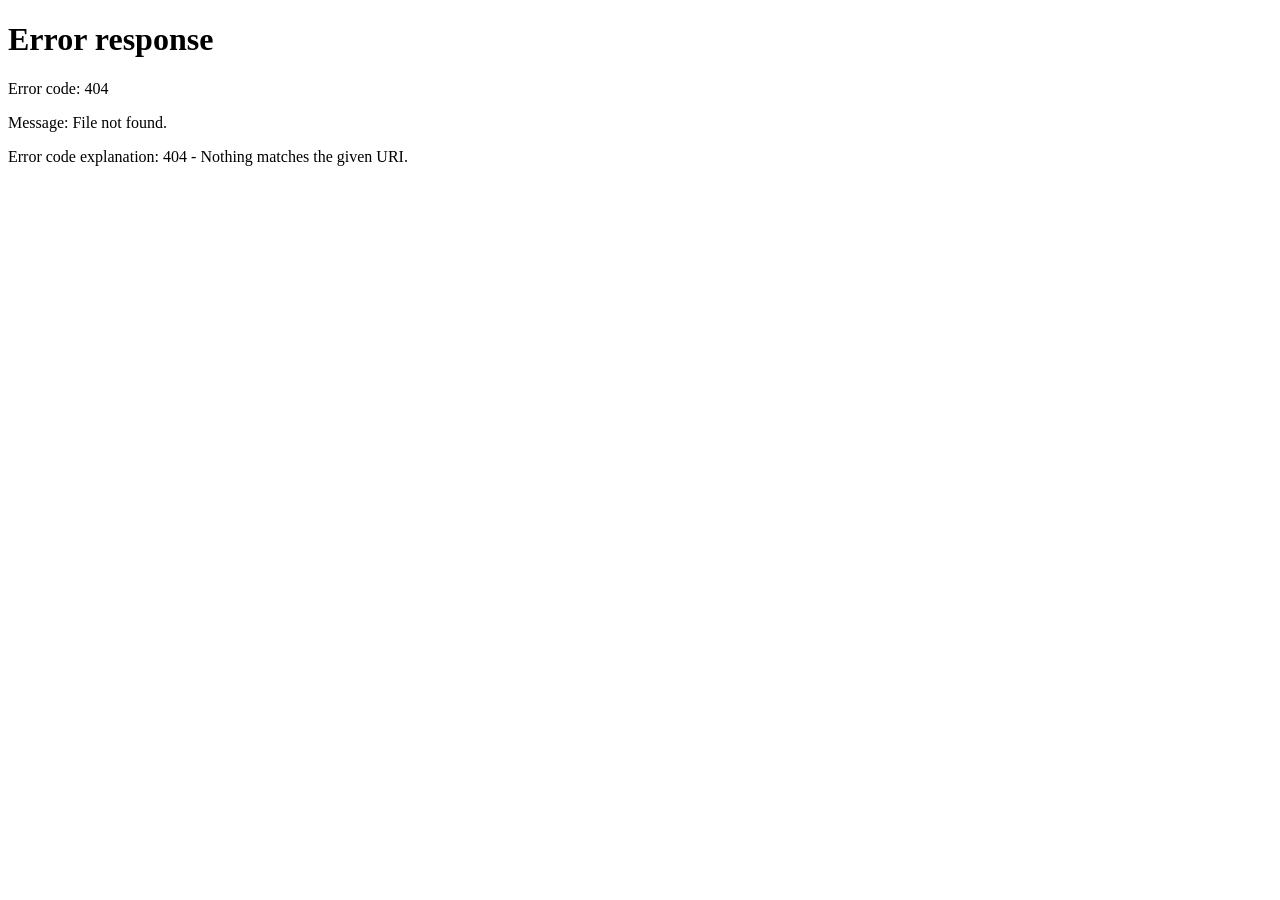
==== frontend/public/disasters.html @ ce61392a "feat: Add comprehensive AFAD Disaster Management System Implemented a professional, full-stack disas" ====
<!DOCTYPE html>
<html lang="tr">
<head>
    <meta charset="UTF-8">
    <meta name="viewport" content="width=device-width, initial-scale=1.0">
    <title>Afetler - AFAD Yönetim Sistemi</title>
    <link rel="stylesheet" href="../src/assets/css/styles.css">
</head>
<body>
    <header class="header">
        <div class="header-content">
            <div class="logo">
                <span>🚨</span>
                <span>AFAD Yönetim Sistemi</span>
            </div>
            <nav class="nav">
                <a href="/index.html">Dashboard</a>
                <a href="/disasters.html">Afetler</a>
                <a href="/victims.html">Afetzedeler</a>
                <a href="/inventory.html">Envanter</a>
            </nav>
            <div class="user-menu">
                <span class="user-name" id="userName">Kullanıcı</span>
                <button class="btn-logout" onclick="logout()">Çıkış</button>
            </div>
        </div>
    </header>

    <div class="container">
        <div class="card-header" style="display: flex; justify-content: space-between; align-items: center;">
            <h1>🌋 Afet Yönetimi</h1>
            <button class="btn btn-primary" onclick="openModal('newDisasterModal')">
                + Yeni Afet Kaydı
            </button>
        </div>

        <!-- Filtreler -->
        <div class="card">
            <div class="grid grid-2">
                <div class="form-group">
                    <label class="form-label">Durum</label>
                    <select class="form-control" id="filterStatus" onchange="loadDisasters()">
                        <option value="">Tümü</option>
                        <option value="active">Aktif</option>
                        <option value="monitoring">İzleniyor</option>
                        <option value="resolved">Çözüldü</option>
                    </select>
                </div>
                <div class="form-group">
                    <label class="form-label">Tür</label>
                    <select class="form-control" id="filterType" onchange="loadDisasters()">
                        <option value="">Tümü</option>
                        <option value="earthquake">Deprem</option>
                        <option value="flood">Sel</option>
                        <option value="fire">Yangın</option>
                        <option value="landslide">Heyelan</option>
                    </select>
                </div>
            </div>
        </div>

        <!-- Afet Listesi -->
        <div class="card">
            <div class="table-container">
                <table>
                    <thead>
                        <tr>
                            <th>Başlık</th>
                            <th>Tür</th>
                            <th>Şiddet</th>
                            <th>Konum</th>
                            <th>Etkilenen</th>
                            <th>Tarih</th>
                            <th>Durum</th>
                            <th>İşlemler</th>
                        </tr>
                    </thead>
                    <tbody id="disastersTable">
                        <tr>
                            <td colspan="8" class="text-center">Yükleniyor...</td>
                        </tr>
                    </tbody>
                </table>
            </div>
        </div>
    </div>

    <!-- Yeni Afet Modal -->
    <div id="newDisasterModal" class="modal">
        <div class="modal-content">
            <div class="modal-header">
                <h2>Yeni Afet Kaydı</h2>
                <span class="modal-close" onclick="closeModal('newDisasterModal')">&times;</span>
            </div>

            <form id="newDisasterForm">
                <div class="form-group">
                    <label class="form-label">Başlık *</label>
                    <input type="text" name="title" class="form-control" required>
                </div>

                <div class="grid grid-2">
                    <div class="form-group">
                        <label class="form-label">Afet Türü *</label>
                        <select name="disaster_type" class="form-control" required>
                            <option value="earthquake">Deprem</option>
                            <option value="flood">Sel</option>
                            <option value="fire">Yangın</option>
                            <option value="landslide">Heyelan</option>
                            <option value="avalanche">Çığ</option>
                            <option value="storm">Fırtına</option>
                        </select>
                    </div>

                    <div class="form-group">
                        <label class="form-label">Şiddet *</label>
                        <select name="severity" class="form-control" required>
                            <option value="low">Düşük</option>
                            <option value="medium">Orta</option>
                            <option value="high">Yüksek</option>
                            <option value="critical">Kritik</option>
                        </select>
                    </div>
                </div>

                <div class="grid grid-2">
                    <div class="form-group">
                        <label class="form-label">İl *</label>
                        <input type="text" name="city" class="form-control" required>
                    </div>

                    <div class="form-group">
                        <label class="form-label">İlçe</label>
                        <input type="text" name="district" class="form-control">
                    </div>
                </div>

                <div class="form-group">
                    <label class="form-label">Konum Adı *</label>
                    <input type="text" name="location_name" class="form-control" required>
                </div>

                <div class="grid grid-2">
                    <div class="form-group">
                        <label class="form-label">Enlem</label>
                        <input type="number" step="any" name="latitude" class="form-control">
                    </div>

                    <div class="form-group">
                        <label class="form-label">Boylam</label>
                        <input type="number" step="any" name="longitude" class="form-control">
                    </div>
                </div>

                <div class="form-group">
                    <label class="form-label">Tahmini Etkilenen Kişi Sayısı</label>
                    <input type="number" name="estimated_affected_people" class="form-control" value="0">
                </div>

                <div class="form-group">
                    <label class="form-label">Olay Tarihi *</label>
                    <input type="datetime-local" name="occurred_at" class="form-control" required>
                </div>

                <div class="form-group">
                    <label class="form-label">Açıklama</label>
                    <textarea name="description" class="form-control" rows="3"></textarea>
                </div>

                <button type="submit" class="btn btn-primary">Kaydet</button>
            </form>
        </div>
    </div>

    <script src="../src/services/api.js"></script>
    <script src="../src/assets/js/utils.js"></script>
    <script>
        checkAuth();

        const user = getUser();
        if (user) {
            document.getElementById('userName').textContent = user.full_name;
        }

        // Afetleri yükle
        async function loadDisasters() {
            try {
                const filters = {
                    status: document.getElementById('filterStatus').value,
                    disaster_type: document.getElementById('filterType').value,
                };

                const disasters = await api.getDisasters(filters);
                const tbody = document.getElementById('disastersTable');

                if (disasters.length === 0) {
                    tbody.innerHTML = '<tr><td colspan="8" class="text-center">Kayıt bulunamadı</td></tr>';
                } else {
                    tbody.innerHTML = disasters.map(d => `
                        <tr>
                            <td>${d.title}</td>
                            <td>${getDisasterTypeLabel(d.disaster_type)}</td>
                            <td><span class="badge ${getBadgeClass('severity', d.severity)}">${getSeverityLabel(d.severity)}</span></td>
                            <td>${d.city}, ${d.location_name}</td>
                            <td>${formatNumber(d.estimated_affected_people)}</td>
                            <td>${formatShortDate(d.occurred_at)}</td>
                            <td><span class="badge ${getBadgeClass('status', d.status)}">${getStatusLabel(d.status)}</span></td>
                            <td>
                                <button class="btn btn-sm btn-secondary" onclick="viewDisaster(${d.id})">Detay</button>
                            </td>
                        </tr>
                    `).join('');
                }
            } catch (error) {
                console.error('Afetler yüklenemedi:', error);
                showNotification('Afetler yüklenemedi', 'error');
            }
        }

        // Yeni afet formu
        document.getElementById('newDisasterForm').addEventListener('submit', async (e) => {
            e.preventDefault();

            const formData = new FormData(e.target);
            const data = Object.fromEntries(formData.entries());

            // Sayısal değerleri dönüştür
            if (data.latitude) data.latitude = parseFloat(data.latitude);
            if (data.longitude) data.longitude = parseFloat(data.longitude);
            data.estimated_affected_people = parseInt(data.estimated_affected_people) || 0;

            try {
                await api.createDisaster(data);
                showNotification('Afet kaydı oluşturuldu', 'success');
                closeModal('newDisasterModal');
                e.target.reset();
                loadDisasters();
            } catch (error) {
                showNotification(error.message, 'error');
            }
        });

        function viewDisaster(id) {
            // TODO: Detay sayfasına yönlendir veya modal aç
            showNotification('Detay sayfası yakında eklenecek', 'info');
        }

        // Sayfa yüklendiğinde
        loadDisasters();
    </script>
</body>
</html>
---- frontend/src/assets/css/styles.css ----
/* AFAD Yönetim Sistemi - Ana Stil Dosyası */

:root {
    --primary-color: #e74c3c;
    --secondary-color: #3498db;
    --success-color: #27ae60;
    --warning-color: #f39c12;
    --danger-color: #c0392b;
    --dark-color: #2c3e50;
    --light-color: #ecf0f1;
    --gray-color: #95a5a6;
    --white: #ffffff;
    --shadow: 0 2px 10px rgba(0, 0, 0, 0.1);
    --border-radius: 8px;
}

* {
    margin: 0;
    padding: 0;
    box-sizing: border-box;
}

body {
    font-family: 'Segoe UI', Tahoma, Geneva, Verdana, sans-serif;
    line-height: 1.6;
    color: var(--dark-color);
    background-color: #f5f6fa;
}

/* Header ve Navigasyon */
.header {
    background: linear-gradient(135deg, var(--primary-color), #c0392b);
    color: var(--white);
    padding: 1rem 0;
    box-shadow: var(--shadow);
    position: sticky;
    top: 0;
    z-index: 1000;
}

.header-content {
    max-width: 1400px;
    margin: 0 auto;
    padding: 0 2rem;
    display: flex;
    justify-content: space-between;
    align-items: center;
}

.logo {
    font-size: 1.5rem;
    font-weight: bold;
    display: flex;
    align-items: center;
    gap: 0.5rem;
}

.nav {
    display: flex;
    gap: 2rem;
    align-items: center;
}

.nav a {
    color: var(--white);
    text-decoration: none;
    transition: opacity 0.3s;
    font-weight: 500;
}

.nav a:hover {
    opacity: 0.8;
}

.user-menu {
    display: flex;
    align-items: center;
    gap: 1rem;
}

.user-name {
    font-weight: 600;
}

.btn-logout {
    padding: 0.5rem 1rem;
    background: rgba(255, 255, 255, 0.2);
    border: 1px solid var(--white);
    border-radius: var(--border-radius);
    color: var(--white);
    cursor: pointer;
    transition: all 0.3s;
}

.btn-logout:hover {
    background: rgba(255, 255, 255, 0.3);
}

/* Container */
.container {
    max-width: 1400px;
    margin: 2rem auto;
    padding: 0 2rem;
}

/* Cards */
.card {
    background: var(--white);
    border-radius: var(--border-radius);
    box-shadow: var(--shadow);
    padding: 1.5rem;
    margin-bottom: 1.5rem;
}

.card-header {
    font-size: 1.25rem;
    font-weight: 600;
    margin-bottom: 1rem;
    padding-bottom: 0.5rem;
    border-bottom: 2px solid var(--light-color);
}

/* Dashboard Stats */
.stats-grid {
    display: grid;
    grid-template-columns: repeat(auto-fit, minmax(250px, 1fr));
    gap: 1.5rem;
    margin-bottom: 2rem;
}

.stat-card {
    background: var(--white);
    border-radius: var(--border-radius);
    box-shadow: var(--shadow);
    padding: 1.5rem;
    display: flex;
    align-items: center;
    gap: 1rem;
    transition: transform 0.3s;
}

.stat-card:hover {
    transform: translateY(-5px);
}

.stat-icon {
    font-size: 2.5rem;
    width: 60px;
    height: 60px;
    display: flex;
    align-items: center;
    justify-content: center;
    border-radius: 50%;
}

.stat-icon.danger {
    background: rgba(231, 76, 60, 0.1);
    color: var(--danger-color);
}

.stat-icon.warning {
    background: rgba(243, 156, 18, 0.1);
    color: var(--warning-color);
}

.stat-icon.success {
    background: rgba(39, 174, 96, 0.1);
    color: var(--success-color);
}

.stat-icon.info {
    background: rgba(52, 152, 219, 0.1);
    color: var(--secondary-color);
}

.stat-content h3 {
    font-size: 2rem;
    font-weight: bold;
    color: var(--dark-color);
}

.stat-content p {
    color: var(--gray-color);
    font-size: 0.9rem;
}

/* Tablo */
.table-container {
    overflow-x: auto;
}

table {
    width: 100%;
    border-collapse: collapse;
}

thead {
    background: var(--light-color);
}

th, td {
    padding: 1rem;
    text-align: left;
    border-bottom: 1px solid var(--light-color);
}

th {
    font-weight: 600;
    color: var(--dark-color);
}

tr:hover {
    background: rgba(52, 152, 219, 0.05);
}

/* Badge */
.badge {
    display: inline-block;
    padding: 0.25rem 0.75rem;
    border-radius: 20px;
    font-size: 0.85rem;
    font-weight: 600;
}

.badge-danger {
    background: rgba(231, 76, 60, 0.1);
    color: var(--danger-color);
}

.badge-warning {
    background: rgba(243, 156, 18, 0.1);
    color: var(--warning-color);
}

.badge-success {
    background: rgba(39, 174, 96, 0.1);
    color: var(--success-color);
}

.badge-info {
    background: rgba(52, 152, 219, 0.1);
    color: var(--secondary-color);
}

/* Buttons */
.btn {
    padding: 0.75rem 1.5rem;
    border: none;
    border-radius: var(--border-radius);
    cursor: pointer;
    font-size: 1rem;
    font-weight: 500;
    transition: all 0.3s;
    display: inline-block;
    text-decoration: none;
}

.btn-primary {
    background: var(--primary-color);
    color: var(--white);
}

.btn-primary:hover {
    background: #c0392b;
}

.btn-secondary {
    background: var(--secondary-color);
    color: var(--white);
}

.btn-secondary:hover {
    background: #2980b9;
}

.btn-success {
    background: var(--success-color);
    color: var(--white);
}

.btn-success:hover {
    background: #229954;
}

.btn-sm {
    padding: 0.5rem 1rem;
    font-size: 0.875rem;
}

/* Forms */
.form-group {
    margin-bottom: 1.5rem;
}

.form-label {
    display: block;
    margin-bottom: 0.5rem;
    font-weight: 500;
    color: var(--dark-color);
}

.form-control {
    width: 100%;
    padding: 0.75rem;
    border: 1px solid #ddd;
    border-radius: var(--border-radius);
    font-size: 1rem;
    transition: border-color 0.3s;
}

.form-control:focus {
    outline: none;
    border-color: var(--secondary-color);
}

select.form-control {
    cursor: pointer;
}

/* Grid Layout */
.grid {
    display: grid;
    gap: 1.5rem;
}

.grid-2 {
    grid-template-columns: repeat(auto-fit, minmax(300px, 1fr));
}

/* Map */
#map {
    height: 500px;
    border-radius: var(--border-radius);
    box-shadow: var(--shadow);
}

/* Loading */
.loading {
    text-align: center;
    padding: 2rem;
    color: var(--gray-color);
}

.spinner {
    border: 3px solid var(--light-color);
    border-top: 3px solid var(--primary-color);
    border-radius: 50%;
    width: 40px;
    height: 40px;
    animation: spin 1s linear infinite;
    margin: 0 auto;
}

@keyframes spin {
    0% {
        transform: rotate(0deg);
    }
    100% {
        transform: rotate(360deg);
    }
}

/* Modal */
.modal {
    display: none;
    position: fixed;
    z-index: 2000;
    left: 0;
    top: 0;
    width: 100%;
    height: 100%;
    background: rgba(0, 0, 0, 0.5);
}

.modal.active {
    display: flex;
    align-items: center;
    justify-content: center;
}

.modal-content {
    background: var(--white);
    padding: 2rem;
    border-radius: var(--border-radius);
    max-width: 600px;
    width: 90%;
    max-height: 90vh;
    overflow-y: auto;
}

.modal-header {
    display: flex;
    justify-content: space-between;
    align-items: center;
    margin-bottom: 1.5rem;
}

.modal-close {
    font-size: 1.5rem;
    cursor: pointer;
    color: var(--gray-color);
}

/* Login Page */
.login-container {
    min-height: 100vh;
    display: flex;
    align-items: center;
    justify-content: center;
    background: linear-gradient(135deg, var(--primary-color), var(--secondary-color));
}

.login-card {
    background: var(--white);
    padding: 3rem;
    border-radius: var(--border-radius);
    box-shadow: 0 10px 40px rgba(0, 0, 0, 0.2);
    max-width: 400px;
    width: 90%;
}

.login-logo {
    text-align: center;
    font-size: 2rem;
    font-weight: bold;
    color: var(--primary-color);
    margin-bottom: 2rem;
}

/* Responsive */
@media (max-width: 768px) {
    .header-content {
        flex-direction: column;
        gap: 1rem;
    }

    .nav {
        flex-direction: column;
        gap: 0.5rem;
    }

    .stats-grid {
        grid-template-columns: 1fr;
    }

    table {
        font-size: 0.875rem;
    }

    th, td {
        padding: 0.5rem;
    }
}

/* Utility Classes */
.text-center {
    text-align: center;
}

.text-right {
    text-align: right;
}

.mb-1 {
    margin-bottom: 0.5rem;
}

.mb-2 {
    margin-bottom: 1rem;
}

.mb-3 {
    margin-bottom: 1.5rem;
}

.mt-2 {
    margin-top: 1rem;
}

.hidden {
    display: none;
}
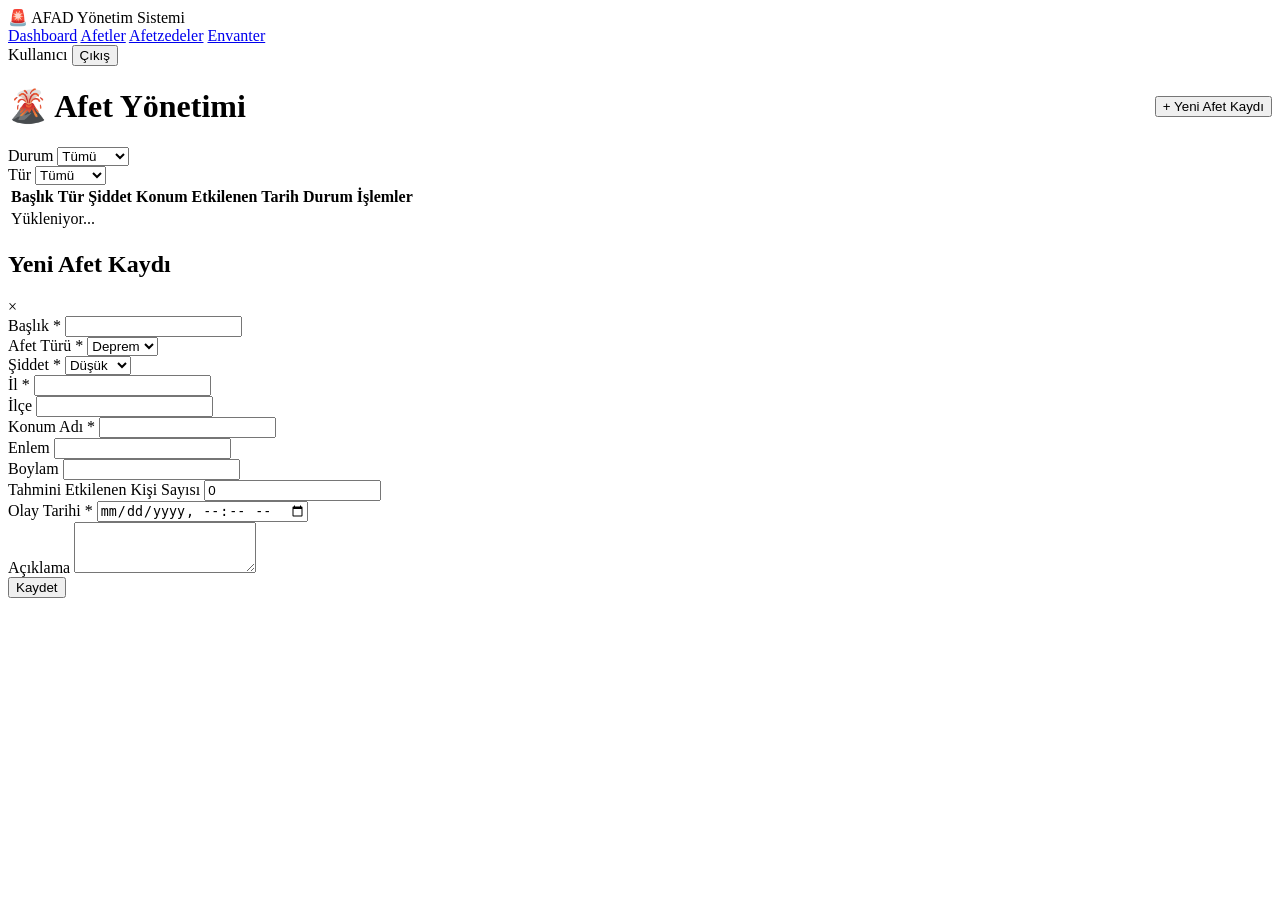
==== commit 61c1ce1d: "fix: Update file paths in HTML files to match actual directory structure" ====
--- a/frontend/public/disasters.html
+++ b/frontend/public/disasters.html
@@ -4,7 +4,7 @@
     <meta charset="UTF-8">
     <meta name="viewport" content="width=device-width, initial-scale=1.0">
     <title>Afetler - AFAD Yönetim Sistemi</title>
-    <link rel="stylesheet" href="../src/assets/css/styles.css">
+    <link rel="stylesheet" href="../assets/css/styles.css">
 </head>
 <body>
     <header class="header">
@@ -172,8 +172,8 @@
         </div>
     </div>
 
-    <script src="../src/services/api.js"></script>
-    <script src="../src/assets/js/utils.js"></script>
+    <script src="../services/api.js"></script>
+    <script src="../assets/js/utils.js"></script>
     <script>
         checkAuth();
 
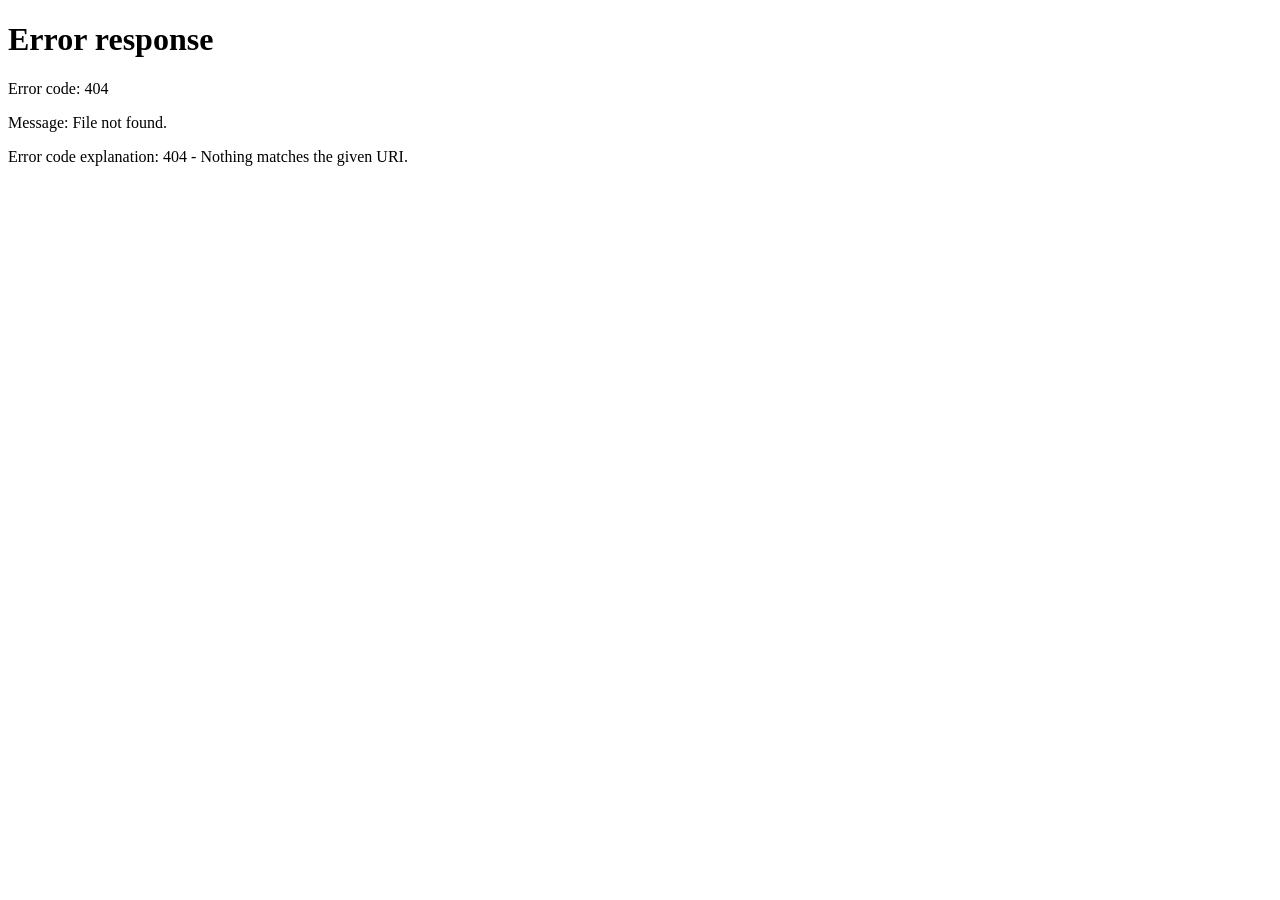
==== commit 6bc2a6d2: "fix: Correct file paths to use src directory" ====
--- a/frontend/public/disasters.html
+++ b/frontend/public/disasters.html
@@ -4,7 +4,7 @@
     <meta charset="UTF-8">
     <meta name="viewport" content="width=device-width, initial-scale=1.0">
     <title>Afetler - AFAD Yönetim Sistemi</title>
-    <link rel="stylesheet" href="../assets/css/styles.css">
+    <link rel="stylesheet" href="../src/assets/css/styles.css">
 </head>
 <body>
     <header class="header">
@@ -172,8 +172,8 @@
         </div>
     </div>
 
-    <script src="../services/api.js"></script>
-    <script src="../assets/js/utils.js"></script>
+    <script src="../src/services/api.js"></script>
+    <script src="../src/assets/js/utils.js"></script>
     <script>
         checkAuth();
 
--- a/frontend/src/assets/css/styles.css
+++ b/frontend/src/assets/css/styles.css
@@ -0,0 +1,482 @@
+/* AFAD Yönetim Sistemi - Ana Stil Dosyası */
+
+:root {
+    --primary-color: #e74c3c;
+    --secondary-color: #3498db;
+    --success-color: #27ae60;
+    --warning-color: #f39c12;
+    --danger-color: #c0392b;
+    --dark-color: #2c3e50;
+    --light-color: #ecf0f1;
+    --gray-color: #95a5a6;
+    --white: #ffffff;
+    --shadow: 0 2px 10px rgba(0, 0, 0, 0.1);
+    --border-radius: 8px;
+}
+
+* {
+    margin: 0;
+    padding: 0;
+    box-sizing: border-box;
+}
+
+body {
+    font-family: 'Segoe UI', Tahoma, Geneva, Verdana, sans-serif;
+    line-height: 1.6;
+    color: var(--dark-color);
+    background-color: #f5f6fa;
+}
+
+/* Header ve Navigasyon */
+.header {
+    background: linear-gradient(135deg, var(--primary-color), #c0392b);
+    color: var(--white);
+    padding: 1rem 0;
+    box-shadow: var(--shadow);
+    position: sticky;
+    top: 0;
+    z-index: 1000;
+}
+
+.header-content {
+    max-width: 1400px;
+    margin: 0 auto;
+    padding: 0 2rem;
+    display: flex;
+    justify-content: space-between;
+    align-items: center;
+}
+
+.logo {
+    font-size: 1.5rem;
+    font-weight: bold;
+    display: flex;
+    align-items: center;
+    gap: 0.5rem;
+}
+
+.nav {
+    display: flex;
+    gap: 2rem;
+    align-items: center;
+}
+
+.nav a {
+    color: var(--white);
+    text-decoration: none;
+    transition: opacity 0.3s;
+    font-weight: 500;
+}
+
+.nav a:hover {
+    opacity: 0.8;
+}
+
+.user-menu {
+    display: flex;
+    align-items: center;
+    gap: 1rem;
+}
+
+.user-name {
+    font-weight: 600;
+}
+
+.btn-logout {
+    padding: 0.5rem 1rem;
+    background: rgba(255, 255, 255, 0.2);
+    border: 1px solid var(--white);
+    border-radius: var(--border-radius);
+    color: var(--white);
+    cursor: pointer;
+    transition: all 0.3s;
+}
+
+.btn-logout:hover {
+    background: rgba(255, 255, 255, 0.3);
+}
+
+/* Container */
+.container {
+    max-width: 1400px;
+    margin: 2rem auto;
+    padding: 0 2rem;
+}
+
+/* Cards */
+.card {
+    background: var(--white);
+    border-radius: var(--border-radius);
+    box-shadow: var(--shadow);
+    padding: 1.5rem;
+    margin-bottom: 1.5rem;
+}
+
+.card-header {
+    font-size: 1.25rem;
+    font-weight: 600;
+    margin-bottom: 1rem;
+    padding-bottom: 0.5rem;
+    border-bottom: 2px solid var(--light-color);
+}
+
+/* Dashboard Stats */
+.stats-grid {
+    display: grid;
+    grid-template-columns: repeat(auto-fit, minmax(250px, 1fr));
+    gap: 1.5rem;
+    margin-bottom: 2rem;
+}
+
+.stat-card {
+    background: var(--white);
+    border-radius: var(--border-radius);
+    box-shadow: var(--shadow);
+    padding: 1.5rem;
+    display: flex;
+    align-items: center;
+    gap: 1rem;
+    transition: transform 0.3s;
+}
+
+.stat-card:hover {
+    transform: translateY(-5px);
+}
+
+.stat-icon {
+    font-size: 2.5rem;
+    width: 60px;
+    height: 60px;
+    display: flex;
+    align-items: center;
+    justify-content: center;
+    border-radius: 50%;
+}
+
+.stat-icon.danger {
+    background: rgba(231, 76, 60, 0.1);
+    color: var(--danger-color);
+}
+
+.stat-icon.warning {
+    background: rgba(243, 156, 18, 0.1);
+    color: var(--warning-color);
+}
+
+.stat-icon.success {
+    background: rgba(39, 174, 96, 0.1);
+    color: var(--success-color);
+}
+
+.stat-icon.info {
+    background: rgba(52, 152, 219, 0.1);
+    color: var(--secondary-color);
+}
+
+.stat-content h3 {
+    font-size: 2rem;
+    font-weight: bold;
+    color: var(--dark-color);
+}
+
+.stat-content p {
+    color: var(--gray-color);
+    font-size: 0.9rem;
+}
+
+/* Tablo */
+.table-container {
+    overflow-x: auto;
+}
+
+table {
+    width: 100%;
+    border-collapse: collapse;
+}
+
+thead {
+    background: var(--light-color);
+}
+
+th, td {
+    padding: 1rem;
+    text-align: left;
+    border-bottom: 1px solid var(--light-color);
+}
+
+th {
+    font-weight: 600;
+    color: var(--dark-color);
+}
+
+tr:hover {
+    background: rgba(52, 152, 219, 0.05);
+}
+
+/* Badge */
+.badge {
+    display: inline-block;
+    padding: 0.25rem 0.75rem;
+    border-radius: 20px;
+    font-size: 0.85rem;
+    font-weight: 600;
+}
+
+.badge-danger {
+    background: rgba(231, 76, 60, 0.1);
+    color: var(--danger-color);
+}
+
+.badge-warning {
+    background: rgba(243, 156, 18, 0.1);
+    color: var(--warning-color);
+}
+
+.badge-success {
+    background: rgba(39, 174, 96, 0.1);
+    color: var(--success-color);
+}
+
+.badge-info {
+    background: rgba(52, 152, 219, 0.1);
+    color: var(--secondary-color);
+}
+
+/* Buttons */
+.btn {
+    padding: 0.75rem 1.5rem;
+    border: none;
+    border-radius: var(--border-radius);
+    cursor: pointer;
+    font-size: 1rem;
+    font-weight: 500;
+    transition: all 0.3s;
+    display: inline-block;
+    text-decoration: none;
+}
+
+.btn-primary {
+    background: var(--primary-color);
+    color: var(--white);
+}
+
+.btn-primary:hover {
+    background: #c0392b;
+}
+
+.btn-secondary {
+    background: var(--secondary-color);
+    color: var(--white);
+}
+
+.btn-secondary:hover {
+    background: #2980b9;
+}
+
+.btn-success {
+    background: var(--success-color);
+    color: var(--white);
+}
+
+.btn-success:hover {
+    background: #229954;
+}
+
+.btn-sm {
+    padding: 0.5rem 1rem;
+    font-size: 0.875rem;
+}
+
+/* Forms */
+.form-group {
+    margin-bottom: 1.5rem;
+}
+
+.form-label {
+    display: block;
+    margin-bottom: 0.5rem;
+    font-weight: 500;
+    color: var(--dark-color);
+}
+
+.form-control {
+    width: 100%;
+    padding: 0.75rem;
+    border: 1px solid #ddd;
+    border-radius: var(--border-radius);
+    font-size: 1rem;
+    transition: border-color 0.3s;
+}
+
+.form-control:focus {
+    outline: none;
+    border-color: var(--secondary-color);
+}
+
+select.form-control {
+    cursor: pointer;
+}
+
+/* Grid Layout */
+.grid {
+    display: grid;
+    gap: 1.5rem;
+}
+
+.grid-2 {
+    grid-template-columns: repeat(auto-fit, minmax(300px, 1fr));
+}
+
+/* Map */
+#map {
+    height: 500px;
+    border-radius: var(--border-radius);
+    box-shadow: var(--shadow);
+}
+
+/* Loading */
+.loading {
+    text-align: center;
+    padding: 2rem;
+    color: var(--gray-color);
+}
+
+.spinner {
+    border: 3px solid var(--light-color);
+    border-top: 3px solid var(--primary-color);
+    border-radius: 50%;
+    width: 40px;
+    height: 40px;
+    animation: spin 1s linear infinite;
+    margin: 0 auto;
+}
+
+@keyframes spin {
+    0% {
+        transform: rotate(0deg);
+    }
+    100% {
+        transform: rotate(360deg);
+    }
+}
+
+/* Modal */
+.modal {
+    display: none;
+    position: fixed;
+    z-index: 2000;
+    left: 0;
+    top: 0;
+    width: 100%;
+    height: 100%;
+    background: rgba(0, 0, 0, 0.5);
+}
+
+.modal.active {
+    display: flex;
+    align-items: center;
+    justify-content: center;
+}
+
+.modal-content {
+    background: var(--white);
+    padding: 2rem;
+    border-radius: var(--border-radius);
+    max-width: 600px;
+    width: 90%;
+    max-height: 90vh;
+    overflow-y: auto;
+}
+
+.modal-header {
+    display: flex;
+    justify-content: space-between;
+    align-items: center;
+    margin-bottom: 1.5rem;
+}
+
+.modal-close {
+    font-size: 1.5rem;
+    cursor: pointer;
+    color: var(--gray-color);
+}
+
+/* Login Page */
+.login-container {
+    min-height: 100vh;
+    display: flex;
+    align-items: center;
+    justify-content: center;
+    background: linear-gradient(135deg, var(--primary-color), var(--secondary-color));
+}
+
+.login-card {
+    background: var(--white);
+    padding: 3rem;
+    border-radius: var(--border-radius);
+    box-shadow: 0 10px 40px rgba(0, 0, 0, 0.2);
+    max-width: 400px;
+    width: 90%;
+}
+
+.login-logo {
+    text-align: center;
+    font-size: 2rem;
+    font-weight: bold;
+    color: var(--primary-color);
+    margin-bottom: 2rem;
+}
+
+/* Responsive */
+@media (max-width: 768px) {
+    .header-content {
+        flex-direction: column;
+        gap: 1rem;
+    }
+
+    .nav {
+        flex-direction: column;
+        gap: 0.5rem;
+    }
+
+    .stats-grid {
+        grid-template-columns: 1fr;
+    }
+
+    table {
+        font-size: 0.875rem;
+    }
+
+    th, td {
+        padding: 0.5rem;
+    }
+}
+
+/* Utility Classes */
+.text-center {
+    text-align: center;
+}
+
+.text-right {
+    text-align: right;
+}
+
+.mb-1 {
+    margin-bottom: 0.5rem;
+}
+
+.mb-2 {
+    margin-bottom: 1rem;
+}
+
+.mb-3 {
+    margin-bottom: 1.5rem;
+}
+
+.mt-2 {
+    margin-top: 1rem;
+}
+
+.hidden {
+    display: none;
+}
